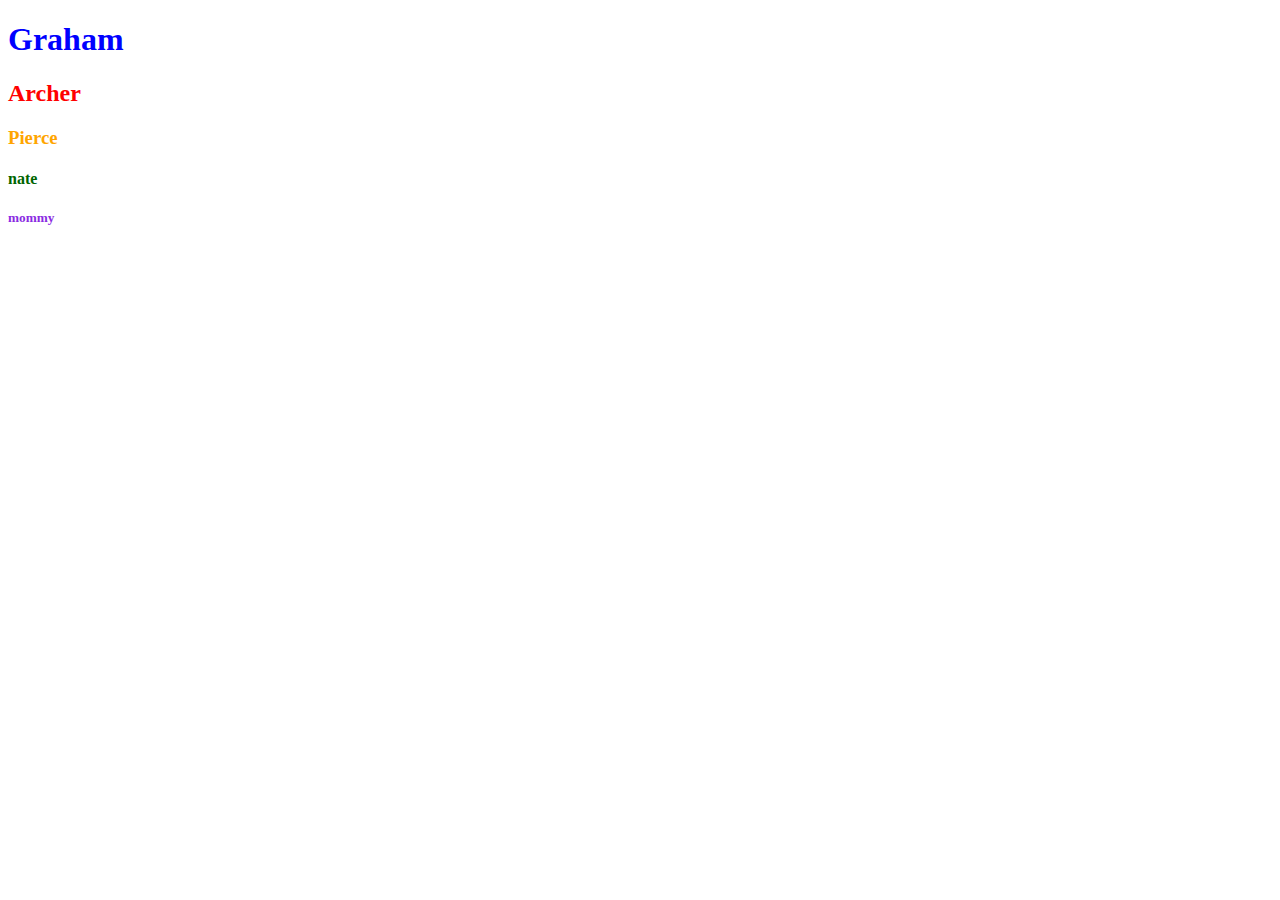
==== index.html @ 23183310 "root html name change" ====
<!doctype html>
<html>
  <head>
    <title>Graham</title>
    <link rel="stylesheet" type="text/css" href="main.css" />
  </head>
  <body>
    <h1 class="graham">Graham</h1>
    <h2 class="arrdarr">Archer</h2>
    <h3 class="pierce">Pierce</h3>
    <h4 class="nate">nate</h4>
    <h5 class="mommy">mommy</h5>
  </body>
</html>
---- main.css ----
.graham{
    color: blue;
}

.arrdarr{
    color: red;
}

.pierce{
    color: orange;
}

.nate{
    color: darkgreen;
}

.mommy{
    color: blueviolet;
}
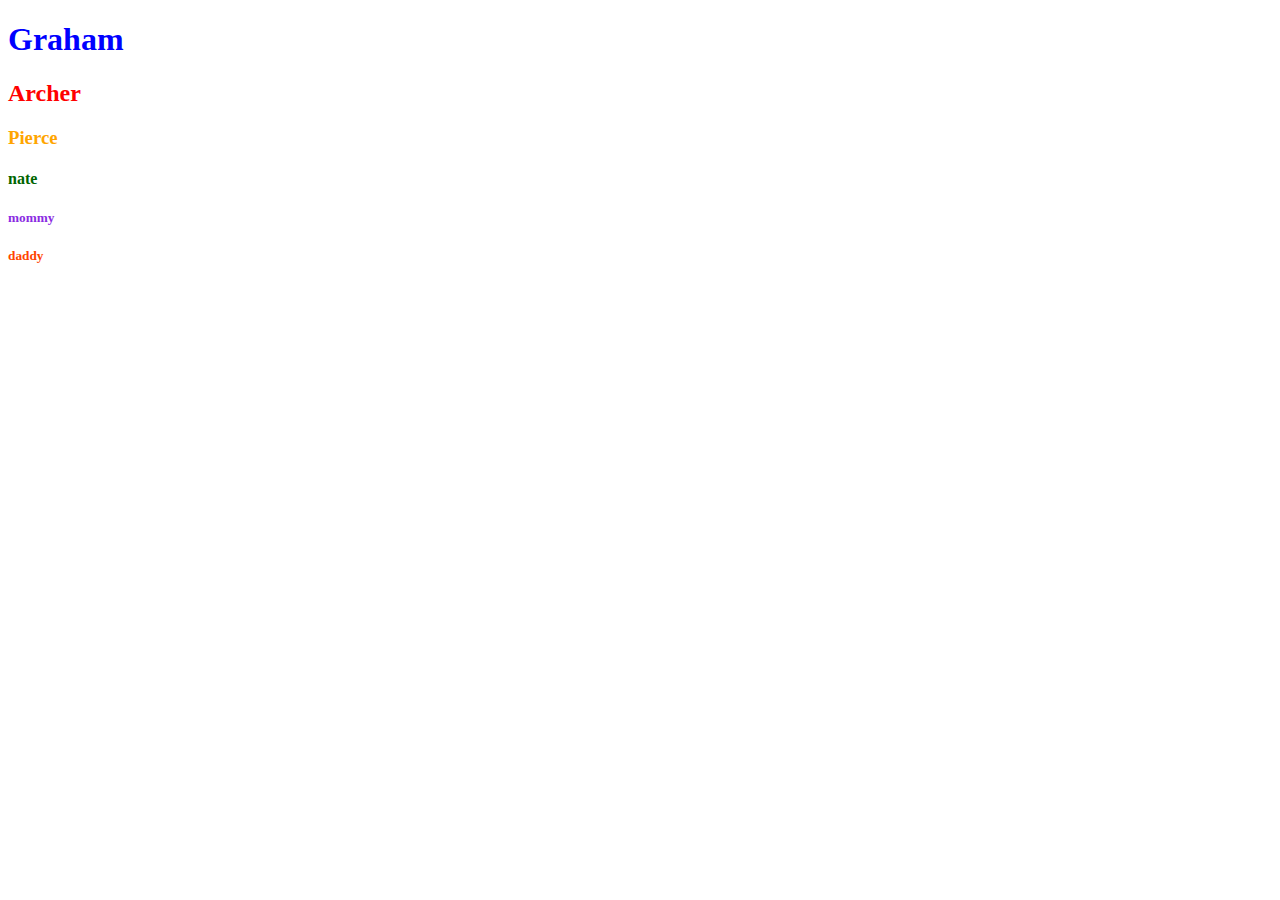
==== commit 57812880: "added daddy" ====
--- a/index.html
+++ b/index.html
@@ -10,5 +10,6 @@
     <h3 class="pierce">Pierce</h3>
     <h4 class="nate">nate</h4>
     <h5 class="mommy">mommy</h5>
+    <h5 class="daddy">daddy</h5>
   </body>
 </html>--- a/main.css
+++ b/main.css
@@ -16,4 +16,8 @@
 
 .mommy{
     color: blueviolet;
+}
+
+.daddy{
+    color: orangered;
 }